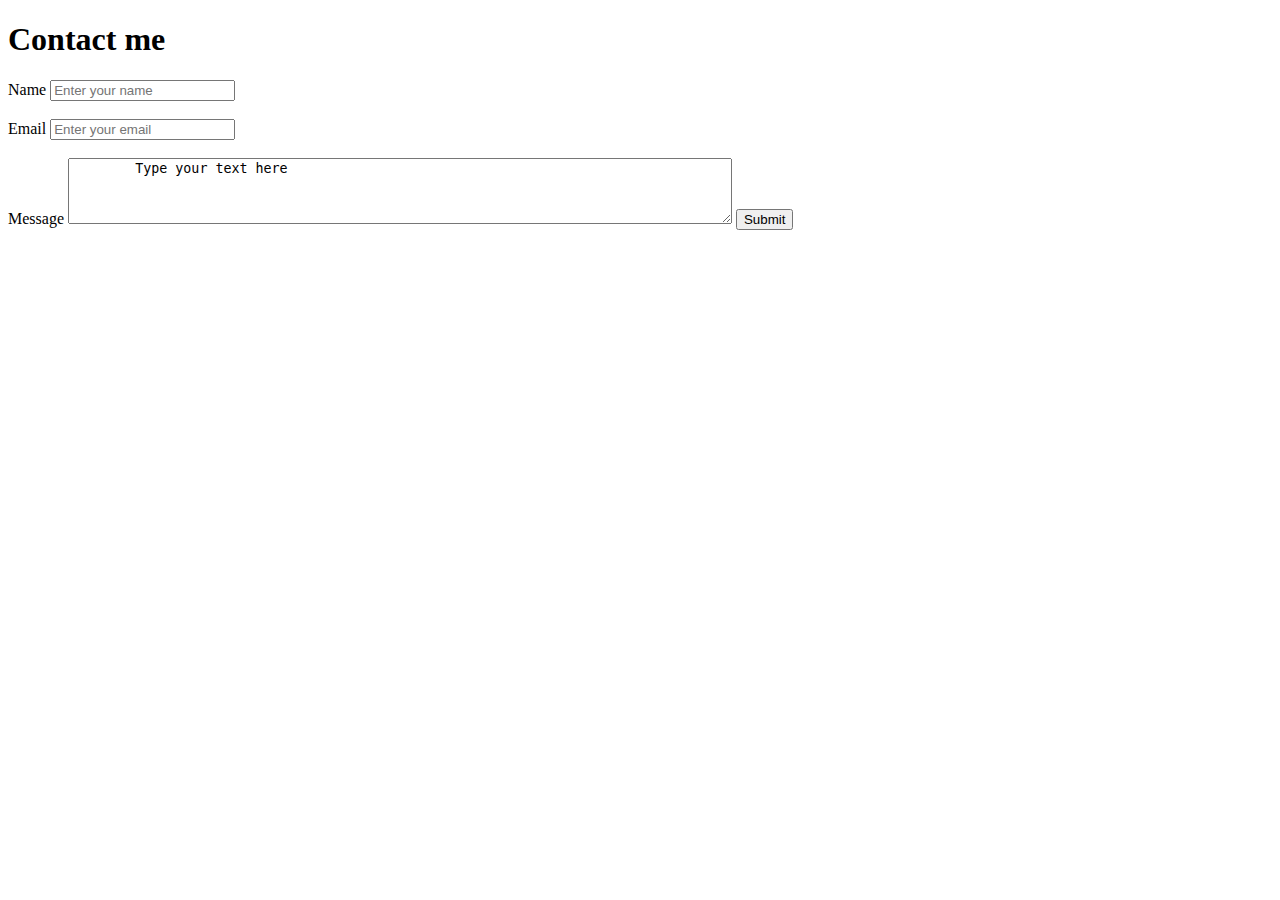
==== contactme.html @ c08c395b "Add files via upload" ====
<!DOCTYPE html>
<html lang="en">
<head>
    <meta charset="UTF-8">
    <meta name="viewport" content="width=device-width, initial-scale=1.0">
    <title>Document</title>
</head>
<body>
    <h1>Contact me</h1>
    <form>
    <lable for="name">Name</lable>
    <input type="text" name="name" id="name" placeholder="Enter your name" required/><br><br>
    <lable for="email">Email</lable>
    <input type="email" name="email" id="email" placeholder="Enter your email" required/><br><br>
    <lable for="about">Message</lable>
   
    <textarea name="about" id="about" rows="4" cols="80">
        Type your text here
    </textarea>

    <button type="submit" Name="Submit">Submit</button><br>
    </form>
</body>
</html>
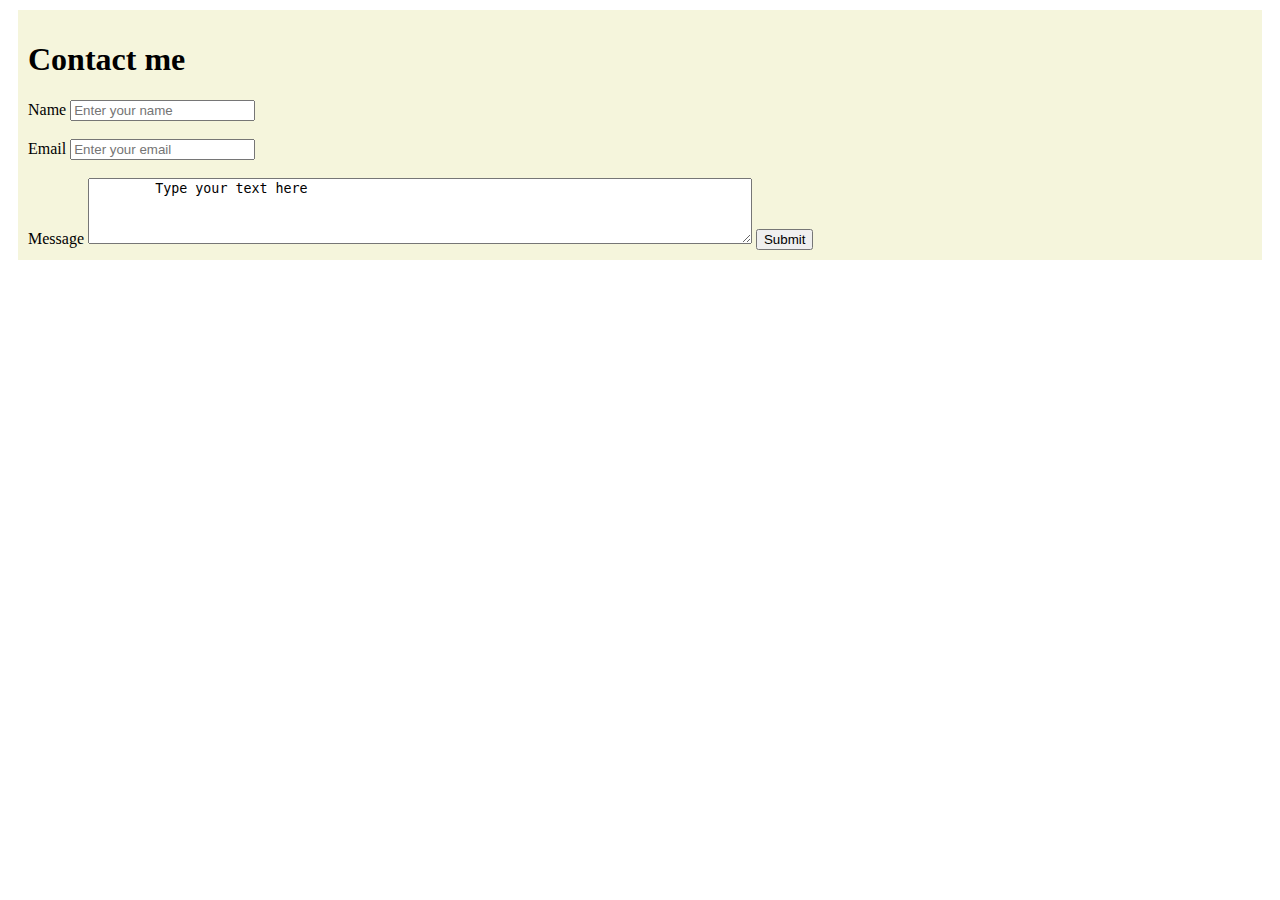
==== commit 6970f88a: "Update contactme.html" ====
--- a/contactme.html
+++ b/contactme.html
@@ -4,8 +4,10 @@
     <meta charset="UTF-8">
     <meta name="viewport" content="width=device-width, initial-scale=1.0">
     <title>Document</title>
+    <link href="./style.css" rel="stylesheet">
 </head>
 <body>
+    <div id="div1">
     <h1>Contact me</h1>
     <form>
     <lable for="name">Name</lable>
@@ -20,5 +22,6 @@
 
     <button type="submit" Name="Submit">Submit</button><br>
     </form>
+    </div>
 </body>
-</html>+</html>
--- a/style.css
+++ b/style.css
@@ -0,0 +1,42 @@
+
+#div1, #div2, #contactMe {
+    background-color: beige;
+    margin: 10px;
+    padding: 10px;
+}
+
+.table1 {
+   width: 500px;
+   border: 3px solid black;
+   border-collapse: collapse;
+
+   /*border-bottom-right: pink
+   border-left: black;
+   border-right: black; */
+   
+}
+
+.table2 {
+   width: 500px;
+   border: 3px solid black;
+   border-collapse: collapse;
+}
+
+th {
+        background-color:rgb(8, 188, 128);
+        border-color:rgb(199, 206, 189);
+}
+
+.role {
+   width: 65%;
+  /* border: purple; */
+}
+
+.skill {
+   background-color: rgb(8, 188, 128);
+   width: 35%;
+}
+
+td {
+   border-color: rgb(199, 206, 189);
+}